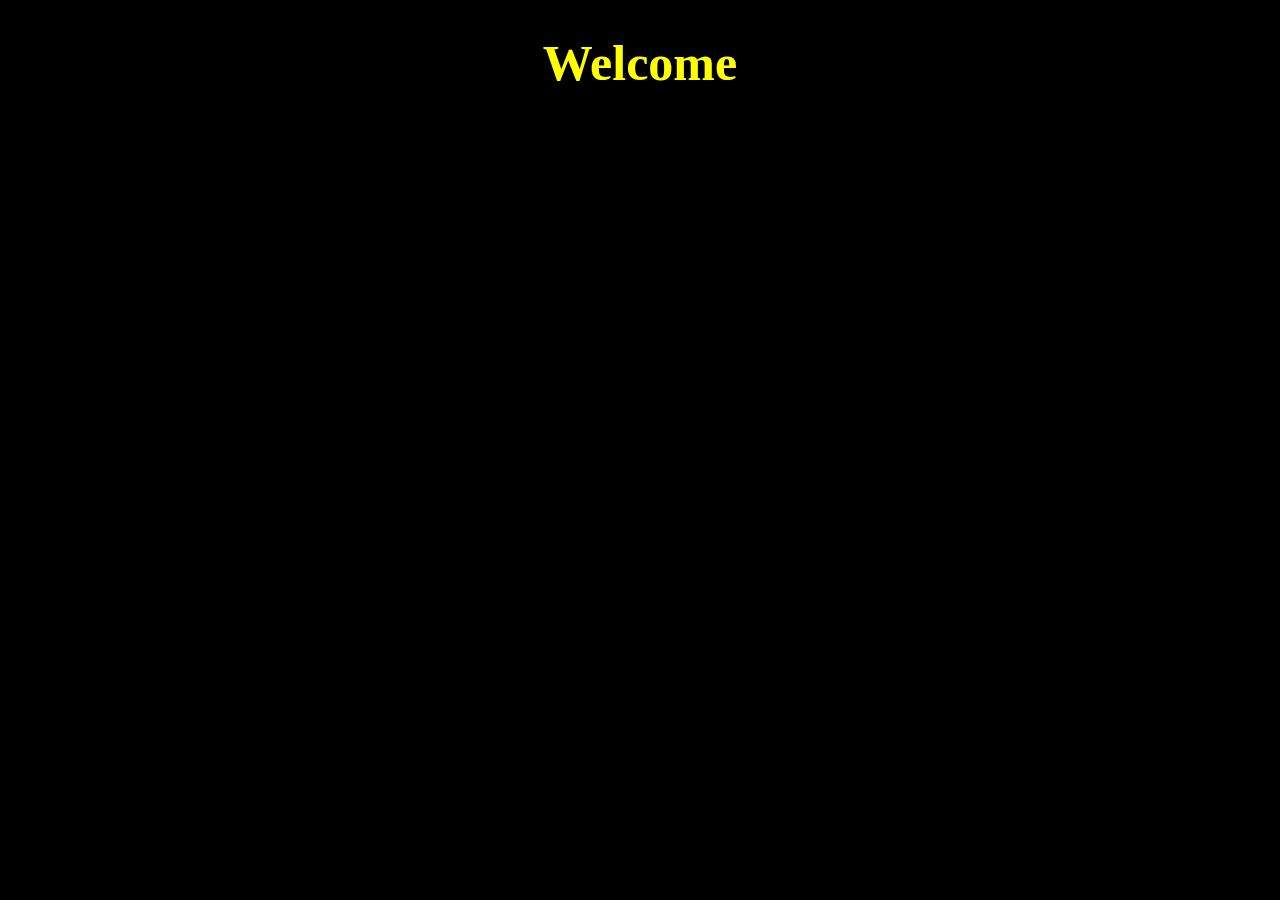
==== index.html @ 6649093e "tapsiriq" ====
<!DOCTYPE html>
<html lang="en">
<head>
    <meta charset="UTF-8">
    <meta name="viewport" content="width=device-width, initial-scale=1.0">
    <title>algoritm</title>
    <link rel="stylesheet" href="./css/style.css">
</head>
<body>
    <h1>Welcome</h1>
    <script src="./js/atractive.js"></script>
</body>
</html>
---- css/style.css ----
body {
    background-color: #000000;
    animation: night 10s infinite 1s;
    height: 100vh;
    margin: 0px;
    width: 100%;
    display: flex;
    justify-content: center;
}
h1{
/* padding: 0 50px; */
height: 80px;
/* border-radius: 50%; */
    font-size: 50px;
    color:yellow;
    animation: sun 10s infinite 1s;
}
@keyframes night {
    0% {
        background-color: #fff;
    }

    50% {
        background-color: #414141;
    }

    100% {
        background-color: #fff;
    }
}

@keyframes sun {
    0% {
        background-color: yellow;
    }

    50% {
        background-color: white;
    }

    100% {
        background-color:yellow;
    }
  }
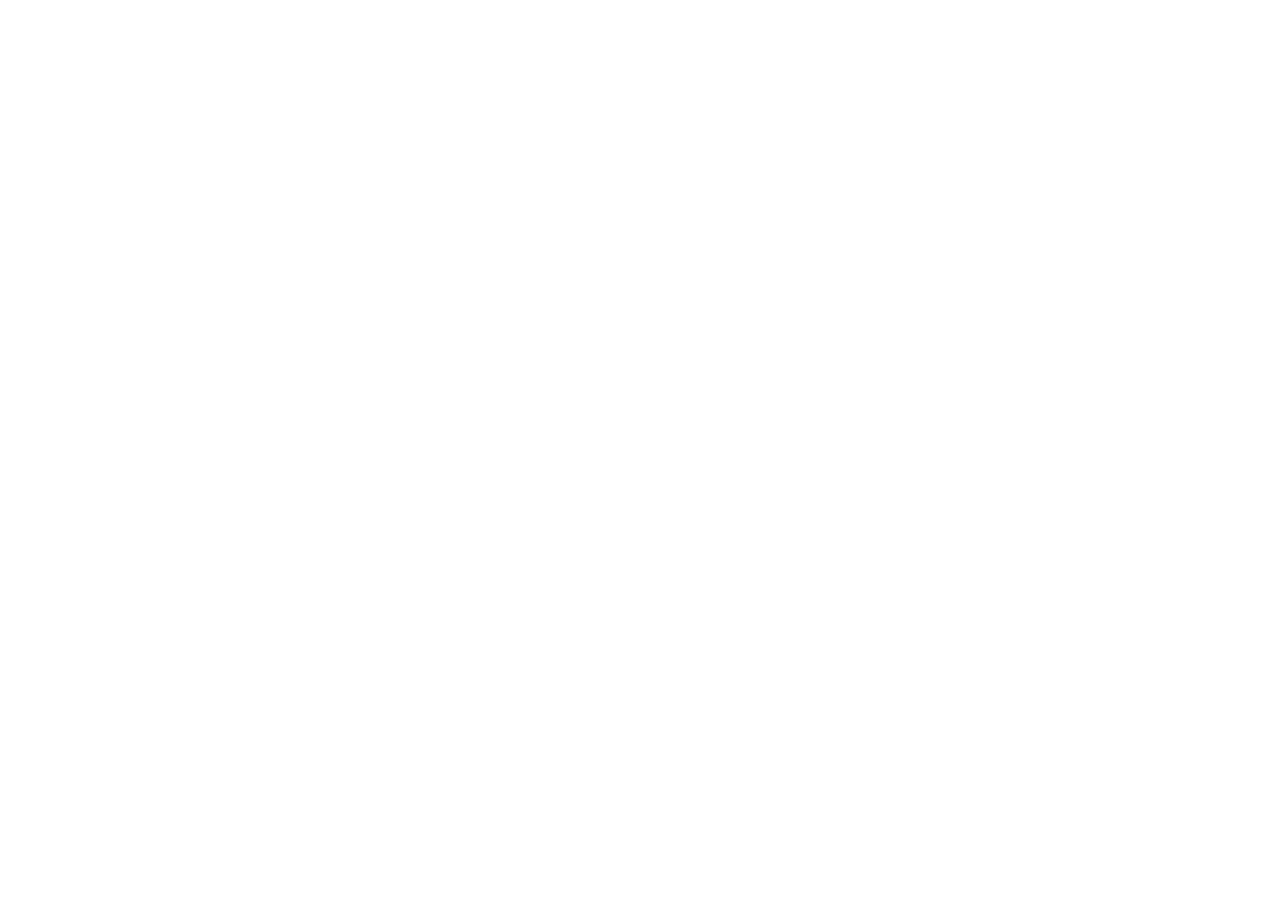
==== commit 088985aa: "Bagirli Turqut" ====
--- a/index.html
+++ b/index.html
@@ -3,11 +3,9 @@
 <head>
     <meta charset="UTF-8">
     <meta name="viewport" content="width=device-width, initial-scale=1.0">
-    <title>algoritm</title>
-    <link rel="stylesheet" href="./css/style.css">
+    <title>Document</title>
 </head>
 <body>
-    <h1>Welcome</h1>
-    <script src="./js/atractive.js"></script>
+    <script src="./main.js"></script>
 </body>
 </html>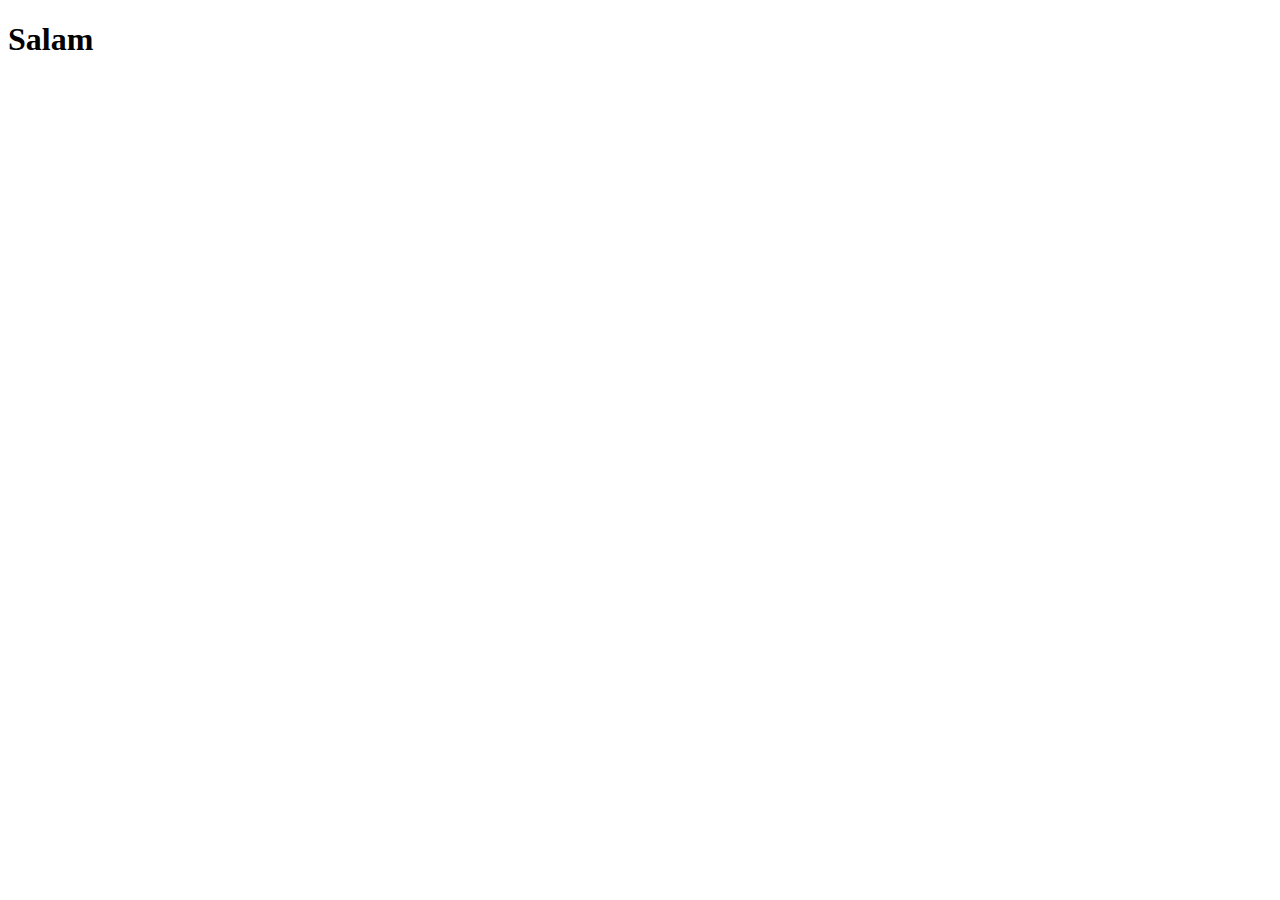
==== commit 02b561b3: "Merge branch 'javidselimov:main' into main" ====
--- a/index.html
+++ b/index.html
@@ -6,6 +6,11 @@
     <title>Document</title>
 </head>
 <body>
+
     <script src="./main.js"></script>
+
+    <h1>Salam</h1>
+    <script src="web.js"></script>
+
 </body>
 </html>